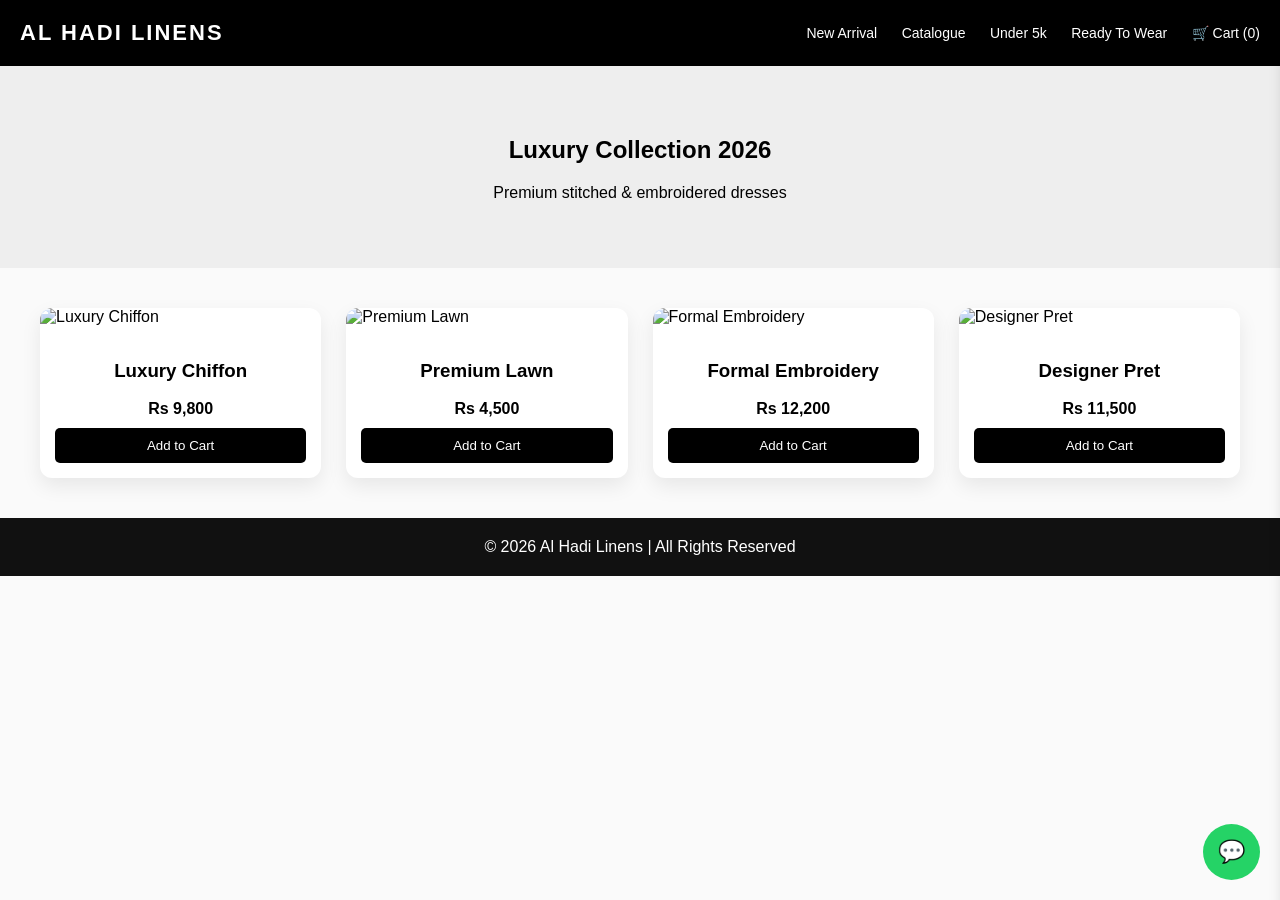
==== index.html @ 35453b8d "Add files via upload" ====
<!DOCTYPE html>
<html>
<head>
  <title>Al Hadi Linens</title>
  <meta name="viewport" content="width=device-width, initial-scale=1">
  <style>
    /* ===== Body ===== */
    body {
      margin: 0;
      font-family: 'Segoe UI', sans-serif;
      background: #fafafa;
    }

    /* ===== Header ===== */
    header {
      background: #000;
      color: #fff;
      padding: 20px;
      display: flex;
      justify-content: space-between;
      align-items: center;
    }

    header h1 {
      margin: 0;
      font-size: 22px;
      letter-spacing: 2px;
    }

    .nav-links a {
      color: white;
      text-decoration: none;
      margin-left: 20px;
      font-size: 14px;
    }

    /* ===== Hero Section ===== */
    .hero {
      text-align: center;
      padding: 50px 20px;
      background: #eee;
    }

    /* ===== Products Grid ===== */
    .products {
      display: grid;
      grid-template-columns: repeat(auto-fit, minmax(250px, 1fr));
      gap: 25px;
      padding: 40px;
    }

    .card {
      background: white;
      border-radius: 12px;
      overflow: hidden;
      box-shadow: 0 8px 20px rgba(0,0,0,0.08);
      transition: 0.3s;
    }

    .card:hover {
      transform: translateY(-5px);
    }

    .card img {
      width: 100%;
      height: 300px;
      object-fit: cover;
    }

    .card-content {
      padding: 15px;
      text-align: center;
    }

    .price {
      font-weight: bold;
      margin: 10px 0;
    }

    button {
      padding: 10px;
      width: 100%;
      border: none;
      background: black;
      color: white;
      cursor: pointer;
      border-radius: 5px;
      transition: 0.3s;
    }

    button:hover {
      background: #444;
    }

    /* ===== Cart Panel ===== */
    .cart-panel {
      position: fixed;
      right: -400px;
      top: 0;
      width: 350px;
      height: 100%;
      background: white;
      box-shadow: -5px 0 15px rgba(0,0,0,0.2);
      padding: 20px;
      transition: 0.4s;
      overflow: auto;
      z-index: 1000;
    }

    .cart-panel.active {
      right: 0;
    }

    .cart-header {
      display: flex;
      justify-content: space-between;
      align-items: center;
    }

    /* ===== WhatsApp Button ===== */
    .whatsapp {
      position: fixed;
      bottom: 20px;
      right: 20px;
      background: #25D366;
      color: white;
      padding: 15px;
      border-radius: 50%;
      font-size: 22px;
      text-decoration: none;
    }

    /* ===== Footer ===== */
    footer {
      background: #111;
      color: white;
      text-align: center;
      padding: 20px;
    }
  </style>
</head>

<body>

<header>
  <h1>AL HADI LINENS</h1>
  <div class="nav-links">
    <a href="#">New Arrival</a>
    <a href="#">Catalogue</a>
    <a href="#">Under 5k</a>
    <a href="#">Ready To Wear</a>
    <a href="#" onclick="toggleCart()" class="cart-icon">🛒 Cart (<span id="count">0</span>)</a>
  </div>
</header>

<div class="hero">
  <h2>Luxury Collection 2026</h2>
  <p>Premium stitched & embroidered dresses</p>
</div>

<section class="products">

  <!-- Product 1 -->
  <div class="card">
    <img src="https://images.unsplash.com/photo-1581044777550-4cfa60707c03" alt="Luxury Chiffon">
    <div class="card-content">
      <h3>Luxury Chiffon</h3>
      <div class="price">Rs 9,800</div>
      <button onclick="addToCart('Luxury Chiffon',9800)">Add to Cart</button>
    </div>
  </div>

  <!-- Product 2 -->
  <div class="card">
    <img src="https://images.unsplash.com/photo-1593032465171-8f4b4b4f5f2e" alt="Premium Lawn">
    <div class="card-content">
      <h3>Premium Lawn</h3>
      <div class="price">Rs 4,500</div>
      <button onclick="addToCart('Premium Lawn',4500)">Add to Cart</button>
    </div>
  </div>

  <!-- Product 3 -->
  <div class="card">
    <img src="https://images.unsplash.com/photo-1618354691438-25bc04584c23" alt="Formal Embroidery">
    <div class="card-content">
      <h3>Formal Embroidery</h3>
      <div class="price">Rs 12,200</div>
      <button onclick="addToCart('Formal Embroidery',12200)">Add to Cart</button>
    </div>
  </div>

  <!-- Product 4 -->
  <div class="card">
    <img src="https://images.unsplash.com/photo-1618354691438-25bc04584c23" alt="Designer Pret">
    <div class="card-content">
      <h3>Designer Pret</h3>
      <div class="price">Rs 11,500</div>
      <button onclick="addToCart('Designer Pret',11500)">Add to Cart</button>
    </div>
  </div>

</section>

<!-- Cart Panel -->
<div class="cart-panel" id="cartPanel">
  <div class="cart-header">
    <h3>Your Cart</h3>
    <span onclick="toggleCart()" style="cursor:pointer;">❌</span>
  </div>
  <div id="cartItems"></div>
  <h4 id="total"></h4>
  <button onclick="checkout()">Checkout via WhatsApp</button>
</div>

<!-- WhatsApp Button -->
<a href="https://wa.me/923190833295" class="whatsapp">💬</a>

<footer>
  © 2026 Al Hadi Linens | All Rights Reserved
</footer>

<script>
let cart = [];

function toggleCart(){
  document.getElementById("cartPanel").classList.toggle("active");
}

function addToCart(name, price){
  cart.push({name, price});
  document.getElementById("count").innerText = cart.length;
  renderCart();
}

function renderCart(){
  let items = "";
  let total = 0;
  cart.forEach(item => {
    total += item.price;
    items += `<p>${item.name} - Rs ${item.price}</p>`;
  });
  document.getElementById("cartItems").innerHTML = items;
  document.getElementById("total").innerText = "Total: Rs " + total;
}

function checkout(){
  let message = "Order Details:%0A";
  let total = 0;
  cart.forEach(item => {
    message += item.name + " - Rs " + item.price + "%0A";
    total += item.price;
  });
  message += "Total: Rs " + total;
  window.open("https://wa.me/923190833295?text=" + message);
}
</script>

</body>
</html>
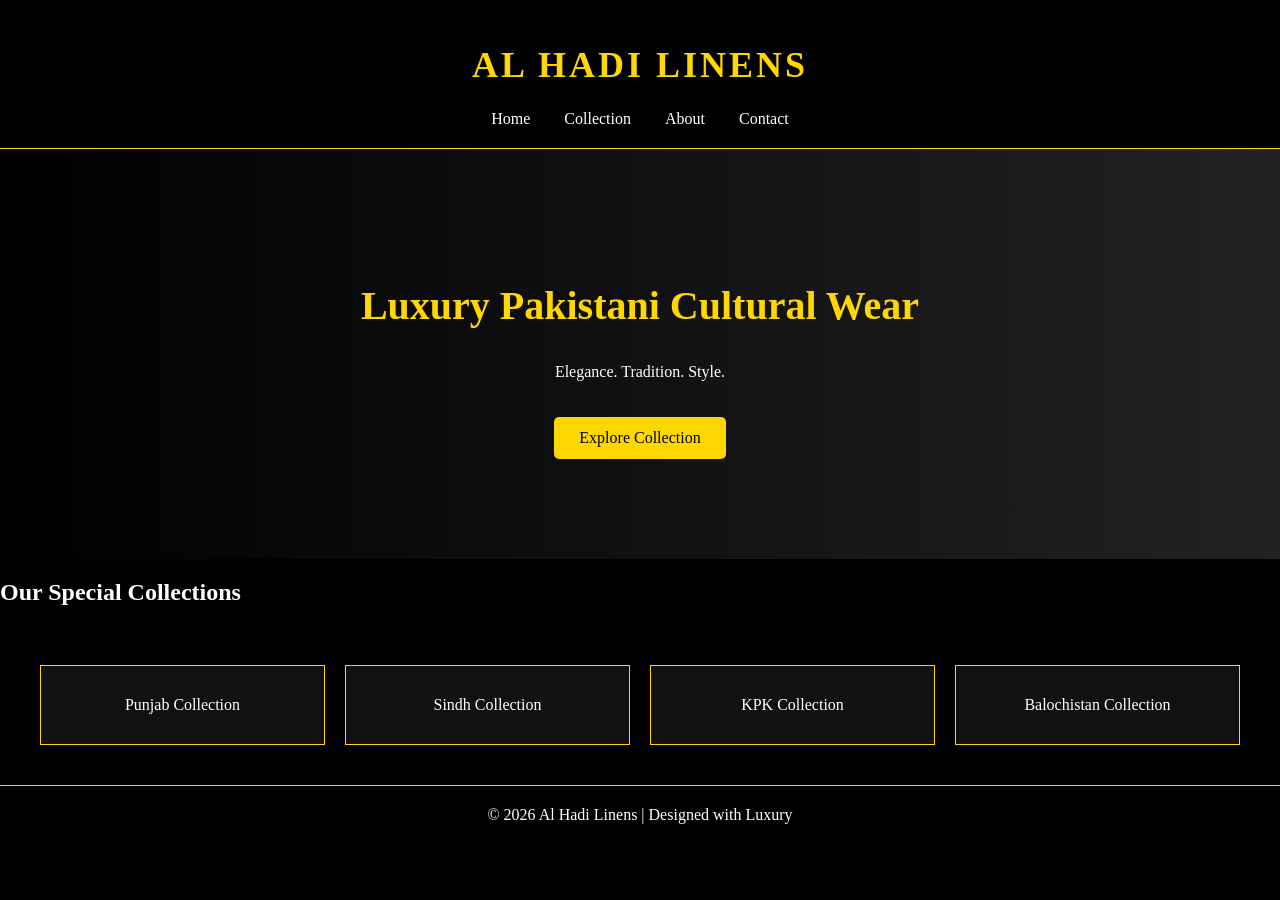
==== commit 2e36a200: "Add files via upload" ====
--- a/index.html
+++ b/index.html
@@ -1,260 +1,41 @@
 <!DOCTYPE html>
 <html>
 <head>
-  <title>Al Hadi Linens</title>
-  <meta name="viewport" content="width=device-width, initial-scale=1">
-  <style>
-    /* ===== Body ===== */
-    body {
-      margin: 0;
-      font-family: 'Segoe UI', sans-serif;
-      background: #fafafa;
-    }
-
-    /* ===== Header ===== */
-    header {
-      background: #000;
-      color: #fff;
-      padding: 20px;
-      display: flex;
-      justify-content: space-between;
-      align-items: center;
-    }
-
-    header h1 {
-      margin: 0;
-      font-size: 22px;
-      letter-spacing: 2px;
-    }
-
-    .nav-links a {
-      color: white;
-      text-decoration: none;
-      margin-left: 20px;
-      font-size: 14px;
-    }
-
-    /* ===== Hero Section ===== */
-    .hero {
-      text-align: center;
-      padding: 50px 20px;
-      background: #eee;
-    }
-
-    /* ===== Products Grid ===== */
-    .products {
-      display: grid;
-      grid-template-columns: repeat(auto-fit, minmax(250px, 1fr));
-      gap: 25px;
-      padding: 40px;
-    }
-
-    .card {
-      background: white;
-      border-radius: 12px;
-      overflow: hidden;
-      box-shadow: 0 8px 20px rgba(0,0,0,0.08);
-      transition: 0.3s;
-    }
-
-    .card:hover {
-      transform: translateY(-5px);
-    }
-
-    .card img {
-      width: 100%;
-      height: 300px;
-      object-fit: cover;
-    }
-
-    .card-content {
-      padding: 15px;
-      text-align: center;
-    }
-
-    .price {
-      font-weight: bold;
-      margin: 10px 0;
-    }
-
-    button {
-      padding: 10px;
-      width: 100%;
-      border: none;
-      background: black;
-      color: white;
-      cursor: pointer;
-      border-radius: 5px;
-      transition: 0.3s;
-    }
-
-    button:hover {
-      background: #444;
-    }
-
-    /* ===== Cart Panel ===== */
-    .cart-panel {
-      position: fixed;
-      right: -400px;
-      top: 0;
-      width: 350px;
-      height: 100%;
-      background: white;
-      box-shadow: -5px 0 15px rgba(0,0,0,0.2);
-      padding: 20px;
-      transition: 0.4s;
-      overflow: auto;
-      z-index: 1000;
-    }
-
-    .cart-panel.active {
-      right: 0;
-    }
-
-    .cart-header {
-      display: flex;
-      justify-content: space-between;
-      align-items: center;
-    }
-
-    /* ===== WhatsApp Button ===== */
-    .whatsapp {
-      position: fixed;
-      bottom: 20px;
-      right: 20px;
-      background: #25D366;
-      color: white;
-      padding: 15px;
-      border-radius: 50%;
-      font-size: 22px;
-      text-decoration: none;
-    }
-
-    /* ===== Footer ===== */
-    footer {
-      background: #111;
-      color: white;
-      text-align: center;
-      padding: 20px;
-    }
-  </style>
+<title>Al Hadi Linens</title>
+<meta name="viewport" content="width=device-width, initial-scale=1">
+<link rel="stylesheet" href="style.css">
 </head>
-
 <body>
 
 <header>
-  <h1>AL HADI LINENS</h1>
-  <div class="nav-links">
-    <a href="#">New Arrival</a>
-    <a href="#">Catalogue</a>
-    <a href="#">Under 5k</a>
-    <a href="#">Ready To Wear</a>
-    <a href="#" onclick="toggleCart()" class="cart-icon">🛒 Cart (<span id="count">0</span>)</a>
-  </div>
+  <h1 class="logo">AL HADI LINENS</h1>
+  <nav>
+    <a href="index.html">Home</a>
+    <a href="products.html">Collection</a>
+    <a href="about.html">About</a>
+    <a href="contact.html">Contact</a>
+  </nav>
 </header>
 
-<div class="hero">
-  <h2>Luxury Collection 2026</h2>
-  <p>Premium stitched & embroidered dresses</p>
-</div>
-
-<section class="products">
-
-  <!-- Product 1 -->
-  <div class="card">
-    <img src="https://images.unsplash.com/photo-1581044777550-4cfa60707c03" alt="Luxury Chiffon">
-    <div class="card-content">
-      <h3>Luxury Chiffon</h3>
-      <div class="price">Rs 9,800</div>
-      <button onclick="addToCart('Luxury Chiffon',9800)">Add to Cart</button>
-    </div>
-  </div>
-
-  <!-- Product 2 -->
-  <div class="card">
-    <img src="https://images.unsplash.com/photo-1593032465171-8f4b4b4f5f2e" alt="Premium Lawn">
-    <div class="card-content">
-      <h3>Premium Lawn</h3>
-      <div class="price">Rs 4,500</div>
-      <button onclick="addToCart('Premium Lawn',4500)">Add to Cart</button>
-    </div>
-  </div>
-
-  <!-- Product 3 -->
-  <div class="card">
-    <img src="https://images.unsplash.com/photo-1618354691438-25bc04584c23" alt="Formal Embroidery">
-    <div class="card-content">
-      <h3>Formal Embroidery</h3>
-      <div class="price">Rs 12,200</div>
-      <button onclick="addToCart('Formal Embroidery',12200)">Add to Cart</button>
-    </div>
-  </div>
-
-  <!-- Product 4 -->
-  <div class="card">
-    <img src="https://images.unsplash.com/photo-1618354691438-25bc04584c23" alt="Designer Pret">
-    <div class="card-content">
-      <h3>Designer Pret</h3>
-      <div class="price">Rs 11,500</div>
-      <button onclick="addToCart('Designer Pret',11500)">Add to Cart</button>
-    </div>
-  </div>
-
+<section class="hero">
+  <h2>Luxury Pakistani Cultural Wear</h2>
+  <p>Elegance. Tradition. Style.</p>
+  <a href="products.html" class="btn">Explore Collection</a>
 </section>
 
-<!-- Cart Panel -->
-<div class="cart-panel" id="cartPanel">
-  <div class="cart-header">
-    <h3>Your Cart</h3>
-    <span onclick="toggleCart()" style="cursor:pointer;">❌</span>
+<section class="featured">
+  <h2>Our Special Collections</h2>
+  <div class="cards">
+    <div class="card">Punjab Collection</div>
+    <div class="card">Sindh Collection</div>
+    <div class="card">KPK Collection</div>
+    <div class="card">Balochistan Collection</div>
   </div>
-  <div id="cartItems"></div>
-  <h4 id="total"></h4>
-  <button onclick="checkout()">Checkout via WhatsApp</button>
-</div>
-
-<!-- WhatsApp Button -->
-<a href="https://wa.me/923190833295" class="whatsapp">💬</a>
+</section>
 
 <footer>
-  © 2026 Al Hadi Linens | All Rights Reserved
+  © 2026 Al Hadi Linens | Designed with Luxury
 </footer>
-
-<script>
-let cart = [];
-
-function toggleCart(){
-  document.getElementById("cartPanel").classList.toggle("active");
-}
-
-function addToCart(name, price){
-  cart.push({name, price});
-  document.getElementById("count").innerText = cart.length;
-  renderCart();
-}
-
-function renderCart(){
-  let items = "";
-  let total = 0;
-  cart.forEach(item => {
-    total += item.price;
-    items += `<p>${item.name} - Rs ${item.price}</p>`;
-  });
-  document.getElementById("cartItems").innerHTML = items;
-  document.getElementById("total").innerText = "Total: Rs " + total;
-}
-
-function checkout(){
-  let message = "Order Details:%0A";
-  let total = 0;
-  cart.forEach(item => {
-    message += item.name + " - Rs " + item.price + "%0A";
-    total += item.price;
-  });
-  message += "Total: Rs " + total;
-  window.open("https://wa.me/923190833295?text=" + message);
-}
-</script>
 
 </body>
 </html>
--- a/style.css
+++ b/style.css
@@ -0,0 +1,76 @@
+body{
+  margin:0;
+  font-family: 'Georgia', serif;
+  background:#000;
+  color:white;
+}
+
+header{
+  background:black;
+  padding:20px;
+  text-align:center;
+  border-bottom:1px solid gold;
+}
+
+.logo{
+  color:gold;
+  font-size:36px;
+  letter-spacing:3px;
+}
+
+nav a{
+  color:white;
+  margin:0 15px;
+  text-decoration:none;
+}
+
+nav a:hover{
+  color:gold;
+}
+
+.hero{
+  text-align:center;
+  padding:100px 20px;
+  background:linear-gradient(to right,#000,#222);
+}
+
+.hero h2{
+  font-size:40px;
+  color:gold;
+}
+
+.btn{
+  display:inline-block;
+  padding:12px 25px;
+  background:gold;
+  color:black;
+  text-decoration:none;
+  margin-top:20px;
+  border-radius:5px;
+}
+
+.cards{
+  display:grid;
+  grid-template-columns:repeat(auto-fit,minmax(200px,1fr));
+  gap:20px;
+  padding:40px;
+}
+
+.card{
+  background:#111;
+  padding:30px;
+  text-align:center;
+  border:1px solid gold;
+  transition:0.3s;
+}
+
+.card:hover{
+  background:gold;
+  color:black;
+}
+
+footer{
+  text-align:center;
+  padding:20px;
+  border-top:1px solid gold;
+}
